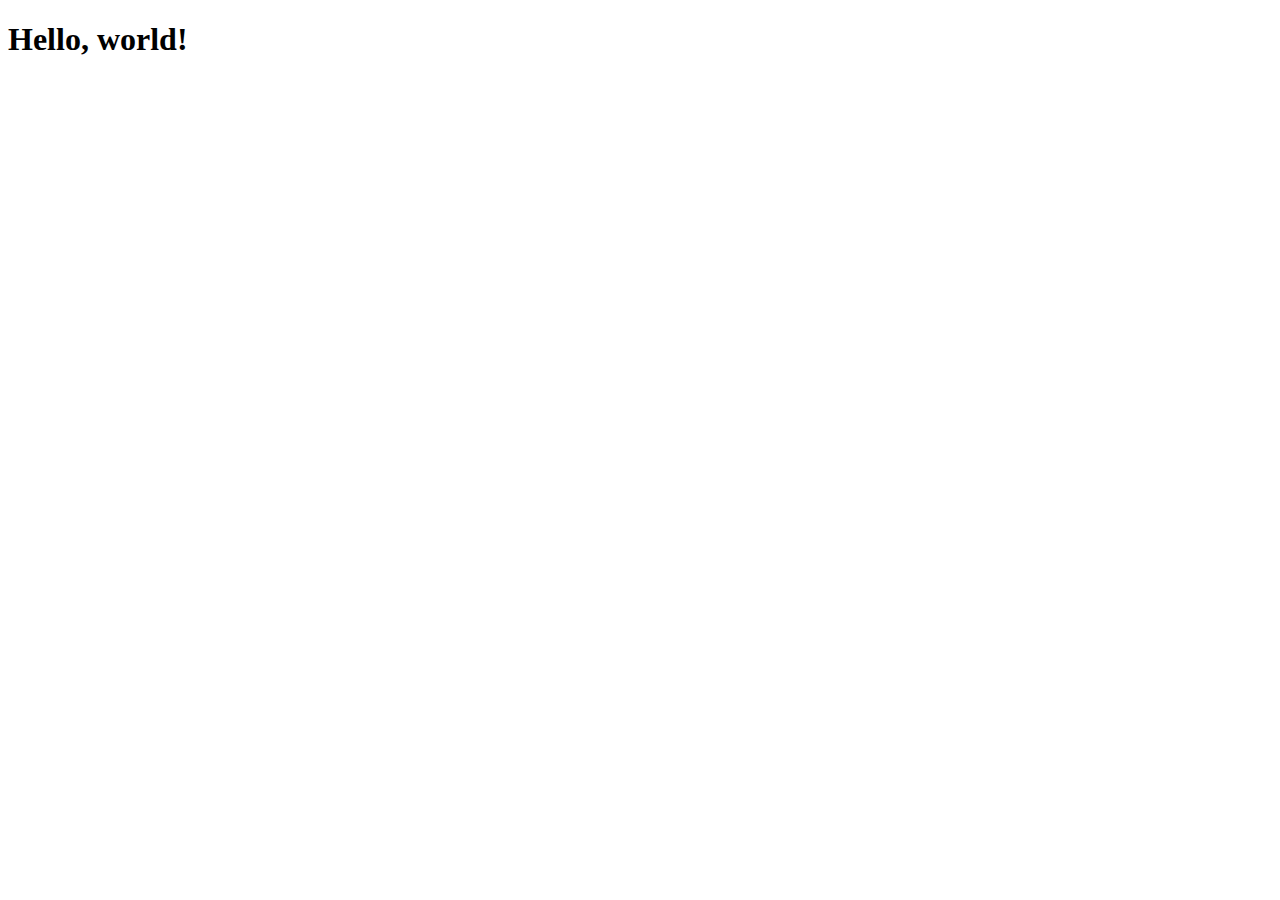
==== HTML/index.html @ c883551b "Project Folder Structure Completed. Bootstrap Linkage Successful." ====
<!DOCTYPE html>
<html lang="en">
  <head>
    <!-- Required meta tags -->
    <meta charset="utf-8" />
    <meta name="viewport" content="width=device-width, initial-scale=1" />

    <!-- Bootstrap CSS -->
    <link
      href="https://cdn.jsdelivr.net/npm/bootstrap@5.0.2/dist/css/bootstrap.min.css"
      rel="stylesheet"
      integrity="sha384-EVSTQN3/azprG1Anm3QDgpJLIm9Nao0Yz1ztcQTwFspd3yD65VohhpuuCOmLASjC"
      crossorigin="anonymous"
    />
    <link rel="stylesheet" href="../CSS/style.css" />
    <title>Hello, world!</title>
  </head>
  <body>
    <h1>Hello, world!</h1>

    <!-- Optional JavaScript; choose one of the two! -->

    <!-- Option 1: Bootstrap Bundle with Popper -->
    <script
      src="https://cdn.jsdelivr.net/npm/bootstrap@5.0.2/dist/js/bootstrap.bundle.min.js"
      integrity="sha384-MrcW6ZMFYlzcLA8Nl+NtUVF0sA7MsXsP1UyJoMp4YLEuNSfAP+JcXn/tWtIaxVXM"
      crossorigin="anonymous"
    ></script>
    <script src="../Javascript/main.js"></script>
    <!-- Option 2: Separate Popper and Bootstrap JS -->
    <!--
    <script src="https://cdn.jsdelivr.net/npm/@popperjs/core@2.9.2/dist/umd/popper.min.js" integrity="sha384-IQsoLXl5PILFhosVNubq5LC7Qb9DXgDA9i+tQ8Zj3iwWAwPtgFTxbJ8NT4GN1R8p" crossorigin="anonymous"></script>
    <script src="https://cdn.jsdelivr.net/npm/bootstrap@5.0.2/dist/js/bootstrap.min.js" integrity="sha384-cVKIPhGWiC2Al4u+LWgxfKTRIcfu0JTxR+EQDz/bgldoEyl4H0zUF0QKbrJ0EcQF" crossorigin="anonymous"></script>
    -->
  </body>
</html>
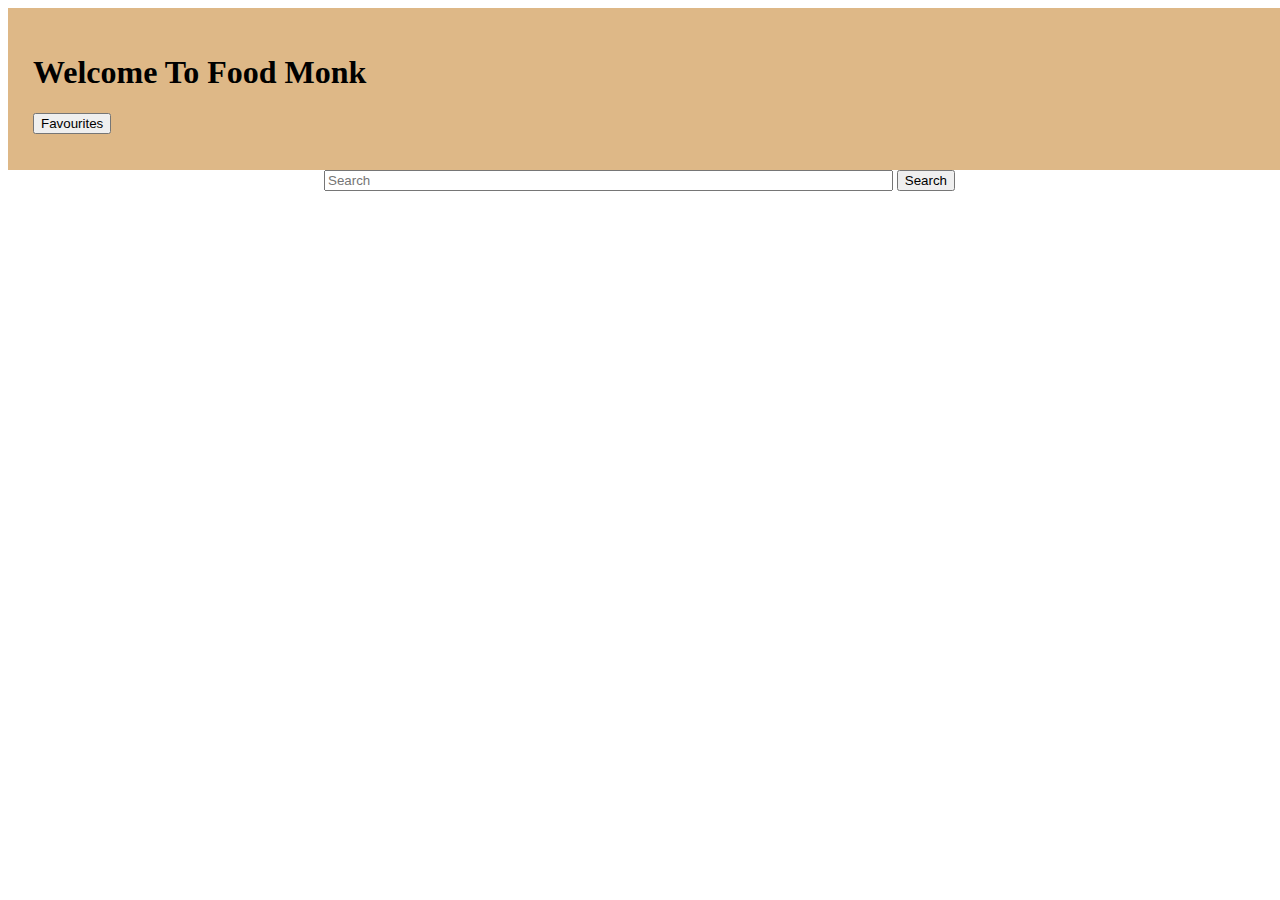
==== commit 104b5004: "Fetch Meal Data Successful." ====
--- a/HTML/index.html
+++ b/HTML/index.html
@@ -13,10 +13,40 @@
       crossorigin="anonymous"
     />
     <link rel="stylesheet" href="../CSS/style.css" />
-    <title>Hello, world!</title>
+    <title>Meals App || Homepage</title>
   </head>
   <body>
-    <h1>Hello, world!</h1>
+    <div class="container-fluid">
+      <div class="row" id="page-header">
+        <div class="col-sm-10 col-md-10 col-lg-10">
+          <h1 class="text-center mx-5 px-5">Welcome To Food Monk</h1>
+        </div>
+        <span class="col-sm-2 col-md-2 col-lg-2">
+          <button class="btn btn-secondary">Favourites</button>
+        </span>
+      </div>
+      <div class="row" id="search">
+        <div class="col-sm-12 col-md-12 col-lg-12">
+          <form class="d-flex m-5 p-5" id="searchBar">
+            <input
+              class="form-control me-2"
+              type="search"
+              placeholder="Search"
+              aria-label="Search"
+              id="meal-search-bar"
+            />
+            <button
+              class="btn btn-outline-success"
+              type="submit"
+              id="submitButton"
+            >
+              Search
+            </button>
+          </form>
+        </div>
+      </div>
+      <div class="row" id="meals-data-display"></div>
+    </div>
 
     <!-- Optional JavaScript; choose one of the two! -->
 
--- a/CSS/style.css
+++ b/CSS/style.css
@@ -0,0 +1,11 @@
+#page-header {
+  padding: 25px;
+  height: 7rem !important;
+  width: 100% !important;
+  background-color: burlywood;
+}
+
+#searchBar input {
+  width: 45%;
+  margin-left: 25%;
+}
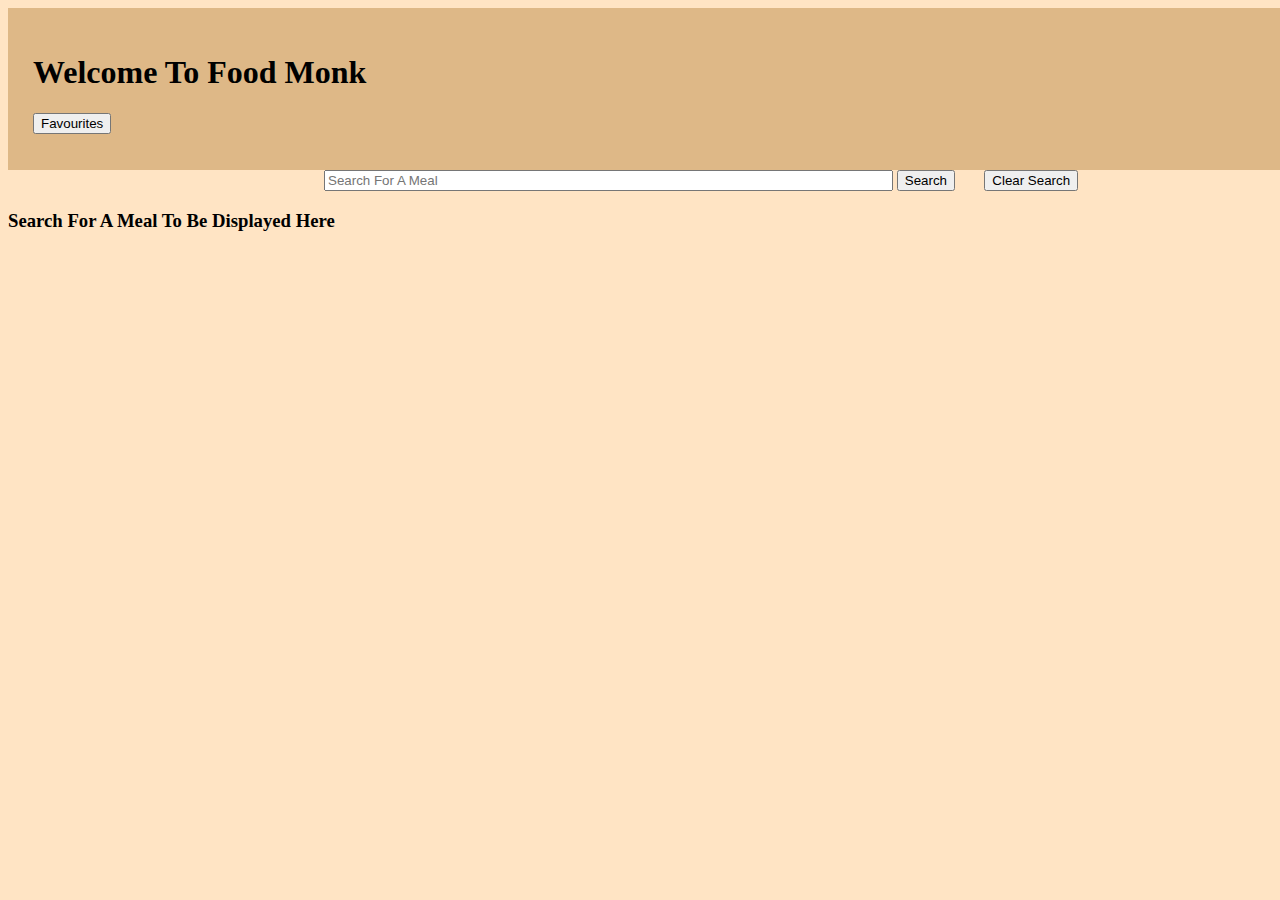
==== commit 6d72fe56: "Search Functionality Complete." ====
--- a/HTML/index.html
+++ b/HTML/index.html
@@ -22,7 +22,9 @@
           <h1 class="text-center mx-5 px-5">Welcome To Food Monk</h1>
         </div>
         <span class="col-sm-2 col-md-2 col-lg-2">
-          <button class="btn btn-secondary">Favourites</button>
+          <a href="./singleMeal.html"
+            ><button class="btn btn-secondary">Favourites</button></a
+          >
         </span>
       </div>
       <div class="row" id="search">
@@ -31,7 +33,7 @@
             <input
               class="form-control me-2"
               type="search"
-              placeholder="Search"
+              placeholder="Search For A Meal"
               aria-label="Search"
               id="meal-search-bar"
             />
@@ -41,6 +43,13 @@
               id="submitButton"
             >
               Search
+            </button>
+            <button
+              style="margin-left: 2%"
+              class="btn btn-outline-danger"
+              id="clearSearch"
+            >
+              Clear Search
             </button>
           </form>
         </div>
--- a/CSS/style.css
+++ b/CSS/style.css
@@ -1,3 +1,6 @@
+body {
+  background-color: bisque;
+}
 #page-header {
   padding: 25px;
   height: 7rem !important;
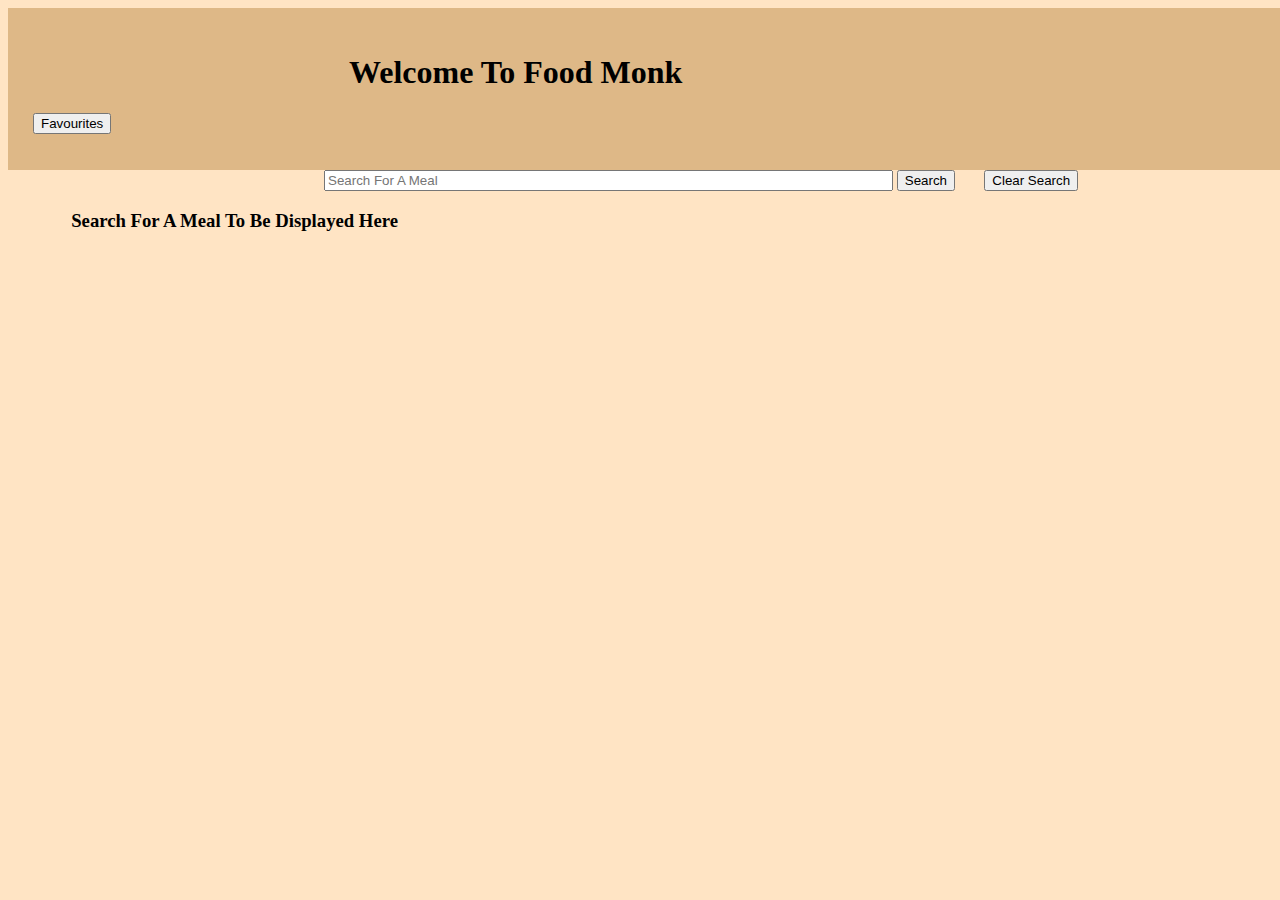
==== commit bc278907: "Completed Search Functionality and Deatiled View." ====
--- a/HTML/index.html
+++ b/HTML/index.html
@@ -19,7 +19,9 @@
     <div class="container-fluid">
       <div class="row" id="page-header">
         <div class="col-sm-10 col-md-10 col-lg-10">
-          <h1 class="text-center mx-5 px-5">Welcome To Food Monk</h1>
+          <h1 class="text-center mx-5 px-5" style="margin-left: 25% !important">
+            Welcome To Food Monk
+          </h1>
         </div>
         <span class="col-sm-2 col-md-2 col-lg-2">
           <a href="./singleMeal.html"
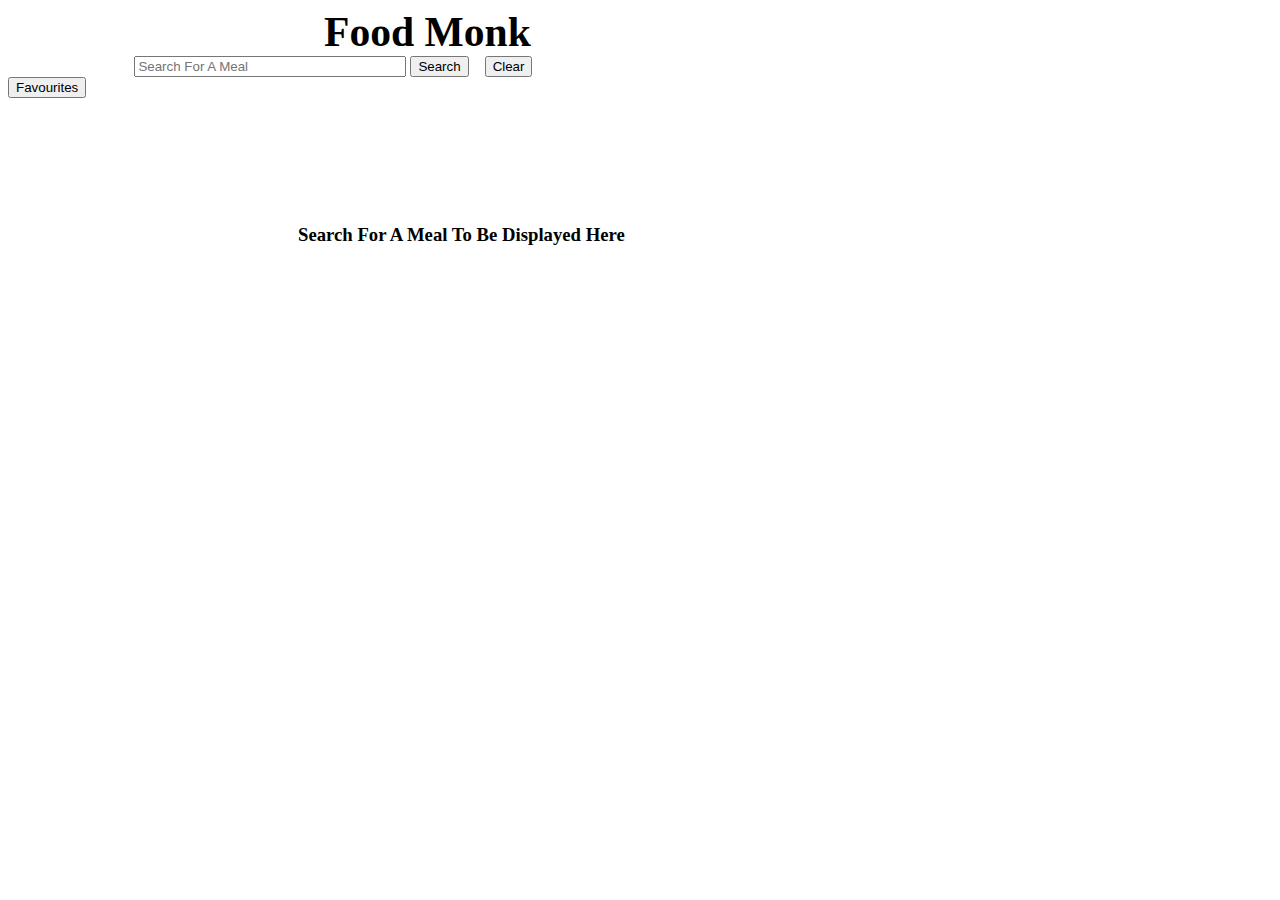
==== commit 8a6cac3b: "UI Modification Complete." ====
--- a/HTML/index.html
+++ b/HTML/index.html
@@ -1,11 +1,10 @@
 <!DOCTYPE html>
 <html lang="en">
   <head>
-    <!-- Required meta tags -->
-    <meta charset="utf-8" />
-    <meta name="viewport" content="width=device-width, initial-scale=1" />
-
-    <!-- Bootstrap CSS -->
+    <meta charset="UTF-8" />
+    <meta http-equiv="X-UA-Compatible" content="IE=edge" />
+    <meta name="viewport" content="width=device-width, initial-scale=1.0" />
+    <title>Document</title>
     <link
       href="https://cdn.jsdelivr.net/npm/bootstrap@5.0.2/dist/css/bootstrap.min.css"
       rel="stylesheet"
@@ -13,65 +12,42 @@
       crossorigin="anonymous"
     />
     <link rel="stylesheet" href="../CSS/style.css" />
-    <title>Meals App || Homepage</title>
   </head>
   <body>
-    <div class="container-fluid">
-      <div class="row" id="page-header">
-        <div class="col-sm-10 col-md-10 col-lg-10">
-          <h1 class="text-center mx-5 px-5" style="margin-left: 25% !important">
-            Welcome To Food Monk
-          </h1>
-        </div>
-        <span class="col-sm-2 col-md-2 col-lg-2">
-          <a href="./singleMeal.html"
-            ><button class="btn btn-secondary">Favourites</button></a
+    <nav class="navbar navbar-light bg-light">
+      <div class="container-fluid" id="navigation">
+        <a id="brand-name" class="navbar-brand">Food Monk</a>
+        <form class="d-flex" id="meal-search-clear">
+          <input
+            class="form-control me-2"
+            type="search"
+            placeholder="Search For A Meal"
+            aria-label="Search"
+            style="width: 17rem"
+          />
+          <button
+            class="btn btn-outline-success"
+            type="submit"
+            id="submitButton"
           >
-        </span>
+            Search
+          </button>
+          &nbsp;&nbsp;
+          <button class="btn btn-outline-danger" type="submit" id="clearSearch">
+            Clear
+          </button>
+          &nbsp;&nbsp;
+        </form>
+        <a href="../HTML/favourites.html">
+          <button class="btn btn-outline-primary" type="submit">
+            Favourites
+          </button>
+        </a>
       </div>
-      <div class="row" id="search">
-        <div class="col-sm-12 col-md-12 col-lg-12">
-          <form class="d-flex m-5 p-5" id="searchBar">
-            <input
-              class="form-control me-2"
-              type="search"
-              placeholder="Search For A Meal"
-              aria-label="Search"
-              id="meal-search-bar"
-            />
-            <button
-              class="btn btn-outline-success"
-              type="submit"
-              id="submitButton"
-            >
-              Search
-            </button>
-            <button
-              style="margin-left: 2%"
-              class="btn btn-outline-danger"
-              id="clearSearch"
-            >
-              Clear Search
-            </button>
-          </form>
-        </div>
-      </div>
-      <div class="row" id="meals-data-display"></div>
+    </nav>
+    <div class="row" id="meals-data-display">
+      <div class="col-sm-10 col-md-7 col-lg-10"></div>
     </div>
-
-    <!-- Optional JavaScript; choose one of the two! -->
-
-    <!-- Option 1: Bootstrap Bundle with Popper -->
-    <script
-      src="https://cdn.jsdelivr.net/npm/bootstrap@5.0.2/dist/js/bootstrap.bundle.min.js"
-      integrity="sha384-MrcW6ZMFYlzcLA8Nl+NtUVF0sA7MsXsP1UyJoMp4YLEuNSfAP+JcXn/tWtIaxVXM"
-      crossorigin="anonymous"
-    ></script>
     <script src="../Javascript/main.js"></script>
-    <!-- Option 2: Separate Popper and Bootstrap JS -->
-    <!--
-    <script src="https://cdn.jsdelivr.net/npm/@popperjs/core@2.9.2/dist/umd/popper.min.js" integrity="sha384-IQsoLXl5PILFhosVNubq5LC7Qb9DXgDA9i+tQ8Zj3iwWAwPtgFTxbJ8NT4GN1R8p" crossorigin="anonymous"></script>
-    <script src="https://cdn.jsdelivr.net/npm/bootstrap@5.0.2/dist/js/bootstrap.min.js" integrity="sha384-cVKIPhGWiC2Al4u+LWgxfKTRIcfu0JTxR+EQDz/bgldoEyl4H0zUF0QKbrJ0EcQF" crossorigin="anonymous"></script>
-    -->
   </body>
 </html>
--- a/CSS/style.css
+++ b/CSS/style.css
@@ -1,14 +1,21 @@
-body {
-  background-color: bisque;
-}
-#page-header {
-  padding: 25px;
-  height: 7rem !important;
-  width: 100% !important;
-  background-color: burlywood;
+#brand-name {
+  margin-left: 25%;
+  font-size: 2.6rem;
+  font-weight: 900;
 }
 
-#searchBar input {
-  width: 45%;
-  margin-left: 25%;
+#meals-data-display {
+  margin-top: 10%;
+  margin-left: 290px;
 }
+
+#meal-search-clear {
+  margin-right: 5%;
+  padding-left: 10%;
+}
+
+/* @media screen and (max-width: 576px) {
+  #meals-data-display {
+
+  }
+} */
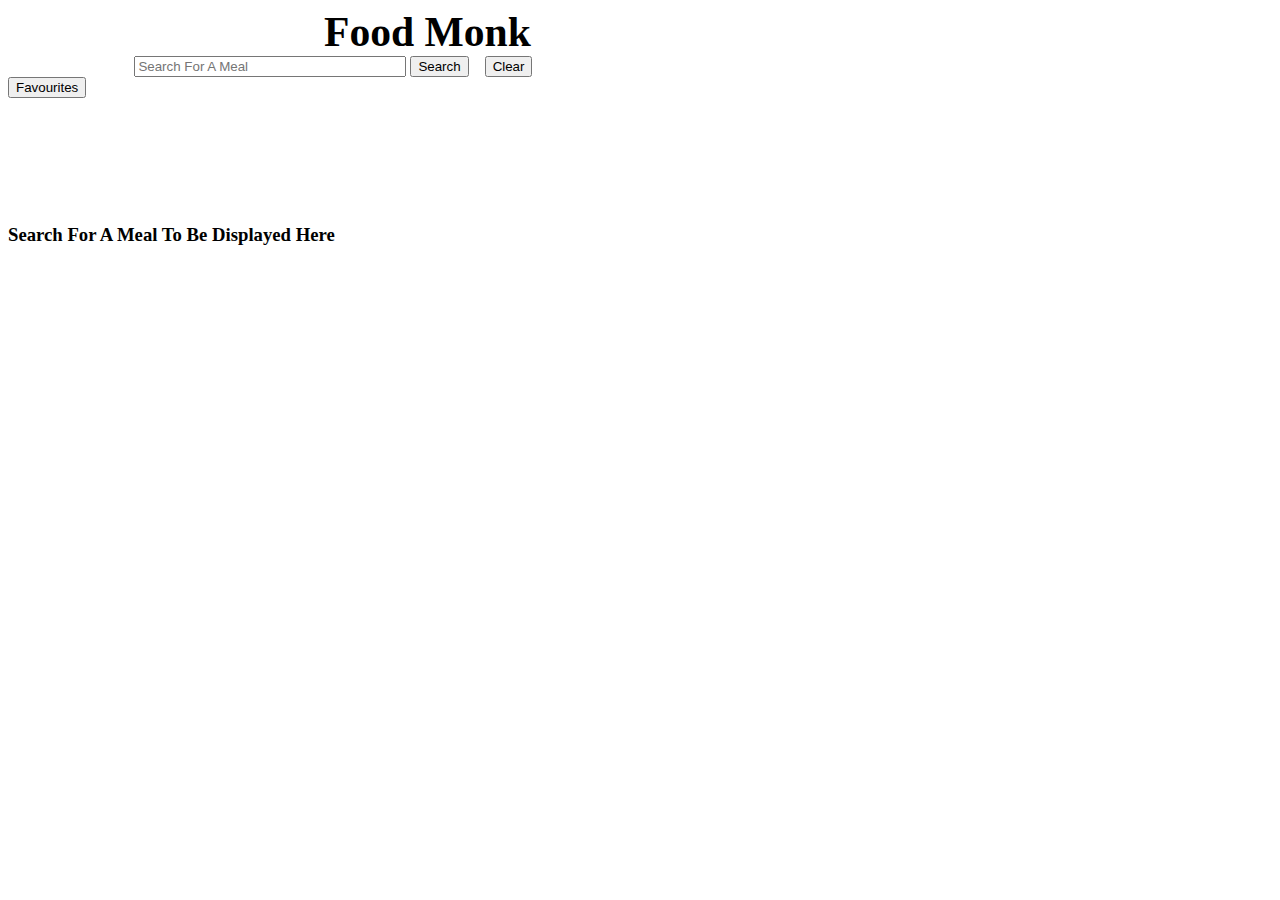
==== commit 53a201c2: "Minor UI Change." ====
--- a/HTML/index.html
+++ b/HTML/index.html
@@ -4,7 +4,7 @@
     <meta charset="UTF-8" />
     <meta http-equiv="X-UA-Compatible" content="IE=edge" />
     <meta name="viewport" content="width=device-width, initial-scale=1.0" />
-    <title>Document</title>
+    <title>Home || Food-Monk</title>
     <link
       href="https://cdn.jsdelivr.net/npm/bootstrap@5.0.2/dist/css/bootstrap.min.css"
       rel="stylesheet"
--- a/CSS/style.css
+++ b/CSS/style.css
@@ -6,7 +6,7 @@
 
 #meals-data-display {
   margin-top: 10%;
-  margin-left: 290px;
+  /* margin-left: 35%; */
 }
 
 #meal-search-clear {
